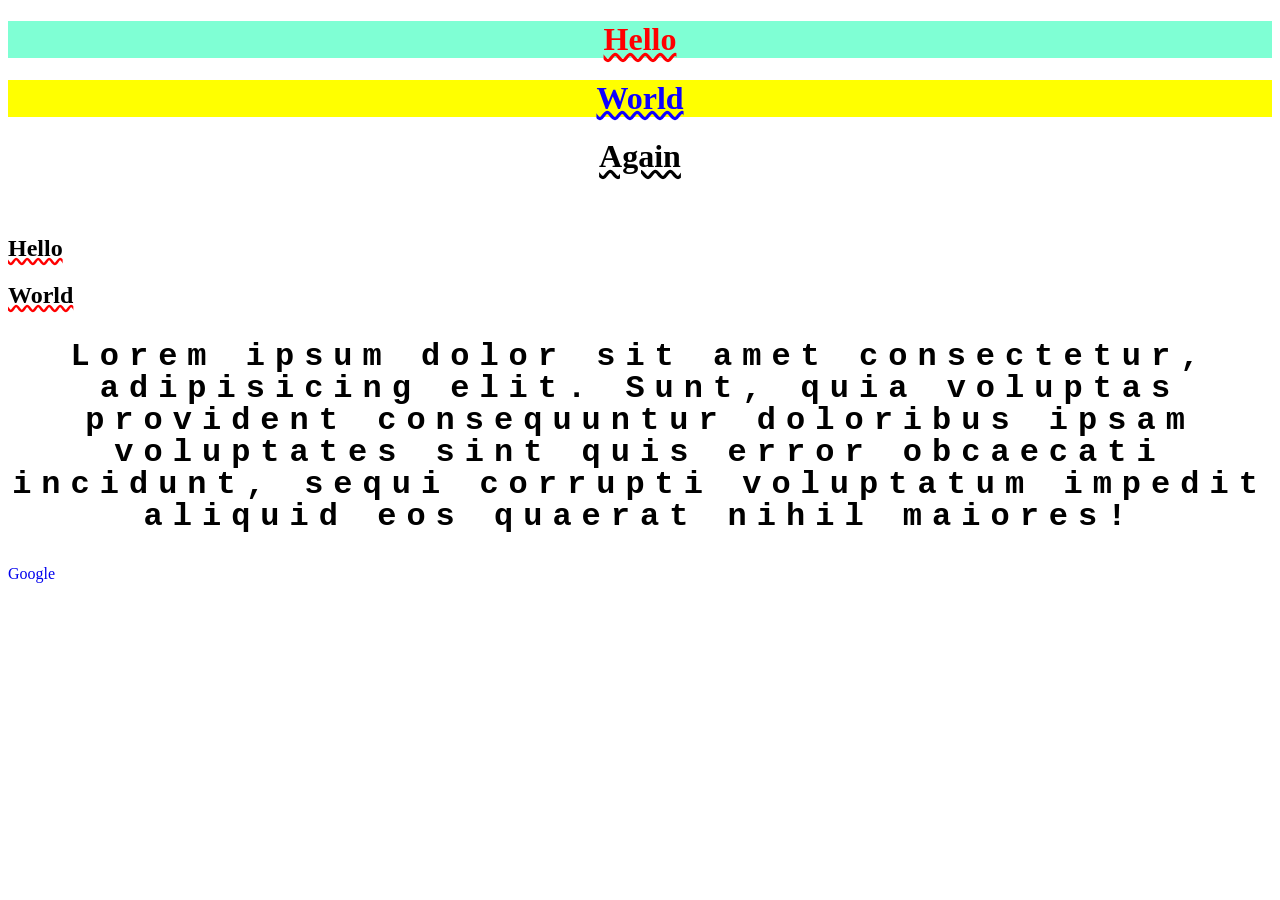
==== 1stClass/index.html @ 645e9400 "made a new folder" ====
<!DOCTYPE html>
<html lang="en">

<head>
    <meta charset="UTF-8">
    <meta name="viewport" content="width=device-width, initial-scale=1.0">
    <link rel="stylesheet" href="/1. Intro/index.css">
    <title>Document</title>
</head>

<body>
    <!-- <style>
        h2{
            color: red;
            background-color: black;
        }        
    </style> -->
    <h1 style="color: red; background-color: aquamarine;">Hello</h1>
    <h1 style="color: rgb(13, 0, 255); background-color: yellow;">World</h1>

    <!-- This is adding css inline -->
<h1>Again</h1>

    <!-- Another way is to use a style tag, I have added the style tag at the top-->
    <br>
    <h2>Hello</h2>
    <h2>World</h2>

    <!-- Third way is using a css file is by making a file index.css -->

    <p>Lorem ipsum dolor sit amet consectetur, adipisicing elit. Sunt, quia voluptas provident consequuntur doloribus
        ipsam voluptates sint quis error obcaecati incidunt, sequi corrupti voluptatum impedit aliquid eos quaerat nihil
        maiores!</p>


        <a href="www.Google.com">Google</a>


</body>

</html>
---- 1. Intro/index.css ----
h2 {
    /* color: red;
    background-color: black; */
    text-decoration:underline red wavy;

}

h1 {
    text-align: center;

    text-decoration: underline wavy;
}

p {
    text-align: center;

    font-size: 2rem;

    font-weight:bolder;

    font-family:'Courier New', Courier, monospace;

    line-height: 2rem;

    letter-spacing: 10px;

}
a{
    text-decoration: none;
    /* if i use none as text decoration, all 
    decoration will be removed
     */
}
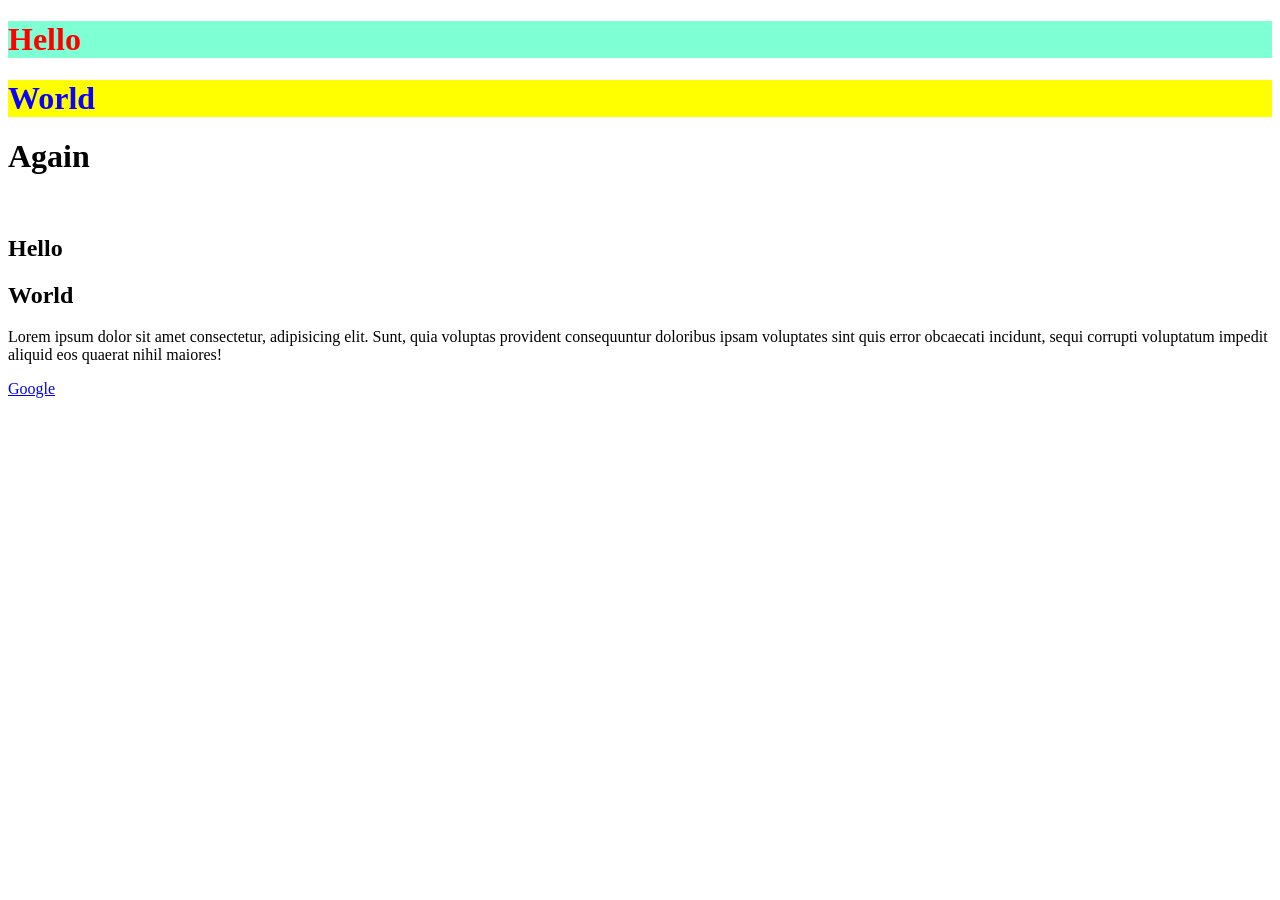
==== commit efde59d8: "no message" ====
--- a/1stClass/index.html
+++ b/1stClass/index.html
@@ -4,7 +4,7 @@
 <head>
     <meta charset="UTF-8">
     <meta name="viewport" content="width=device-width, initial-scale=1.0">
-    <link rel="stylesheet" href="/1. Intro/index.css">
+    <link rel="stylesheet" href="/CSS/1stClass/index.css">
     <title>Document</title>
 </head>
 
